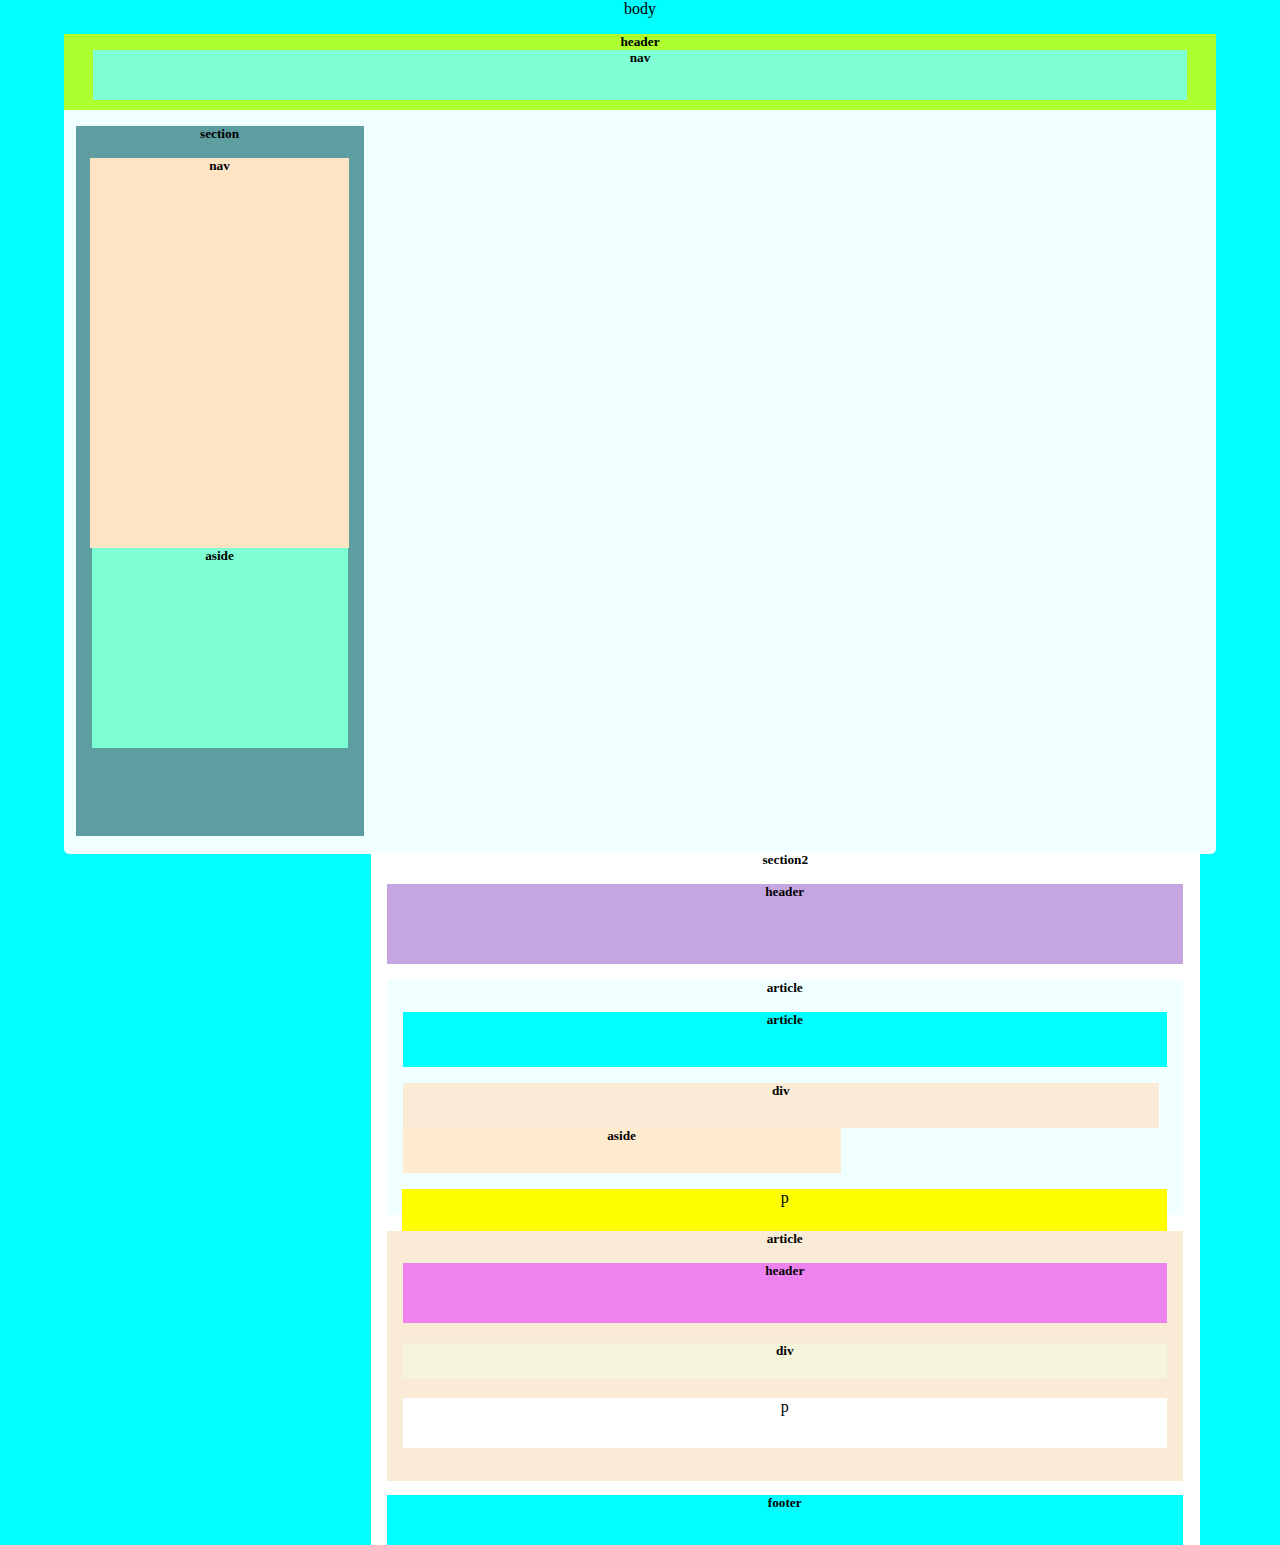
==== index.html @ 3bb59beb "primer commit" ====
<!DOCTYPE html>
<html lang="en">
<head>
    <meta charset="UTF-8">
    <meta name="viewport" content="width=device-width, initial-scale=1.0">
    <title>ADSO 2996250</title>
    <link rel="stylesheet" href="estilos/estilos.css"/>
</head>
<body class="cbody" id="bbody">
    <h7>body</h7>
    <div id="container">
    <header>
        <div>
    <h5>header</h5>
    </div>
    <nav>
        <h5>nav</h5>
    </nav>
</header>
    <div id="section.wrapper">
<section>
    <div>
    <h5>section</h5>
    </div>
    <nav id="nav2">
    <h5>nav</h5>
</nav>
    <aside>
        <h5>aside</h5>
    </aside>
</section>
<section id="section2">
    <h5>section2</h5>
    <header id="header2">
        <h5>header</h5>
    </header>
    <article>
        <h5>article</h5>
        <header id="header3">
        <h5>article</h5>
        </header>
<div id="section wrapper2">
    <div id="div1">
        <h5>div</h5>
</div>
<aside id="aside2">
    <h5>aside</h5>
</aside>
</div>
<div>
    <p id="P1">
       p
</p>
</div>
</article>
<article id="article2">
    <div>
        <h5>article</h5>
    </div>
    <header id="header4">
    <div>
        <h5>header</h5>
    </div>
    </header>
    <div id="div2">
        <h5>div</h5>
    </div>
    <div>
        <p id="P2">
            p
        </p>
    </div>
</article>
<footer>
        <h5>footer</h5>
    </footer>
</section>
<body> 
</body>
</html>
---- estilos/estilos.css ----
*{
    margin: 0;
    padding: 0;
}
body{
    background-color: aqua;
    text-align: center;
}
#container{
    background-color: azure;
    width: 90%;
    height: 820px;
    margin: auto;
    margin-top: 1rem;
    border-radius: 5px;
}
header{
    background-color: greenyellow;
    width: 100%;
    display: flex;
    flex-direction: column;
    padding-bottom: 10px;
}
nav{
    background-color: aquamarine;
    width:95%;
    height:50px;
    margin-left: auto;
    margin-right: auto;
}
section{
    background-color: cadetblue;
    width: 25%;
    height: 710px;
    margin-left: 1%;
    margin-right: auto;
    margin-top: 1rem;
}
#nav2{
    background-color: bisque;
    width: 90%;
    height: 390px;
    margin-top: 1rem;
}
aside{
    background-color: aquamarine;
    margin-top: auto;
    height: 200px;
    margin-left: 1rem;
    margin-right: 1rem;
}
#section2{
    background-color: rgb(255, 255, 255);
    width: 72%;
    height: auto;
    margin-left: auto;
    margin-right: 1rem;
    margin-top: 1rem;
}
#section-wrapper{
    display: flex;
    justify-content: space-between;
}
#header2{
    background-color: rgb(197, 166, 225);
    width: 96%;
    height: 70px;
    margin-left: 1rem;
    margin-left: 1rem;
    margin-top: 1rem;
}
article{
    background-color: azure;
    width: 96%;
    height: 235px;
    margin-left: 1rem;
    margin-top: 1rem;
}
#header3{
    background-color: aqua;
    width: 96%;
    height: 45px;
    margin-left: 1rem;
    margin-top: 1rem;
}
#div1{
    background-color: antiquewhite;
    height: 45px;
    width: 95%;
    margin-left: 1rem;
    margin-right: 1rem;
    margin-top: 1rem;
}
#aside2{
    background-color: blanchedalmond;
    width: 55%;
    height: 45px;
    margin-left: 1rem;
    margin-right: 1rem;
    margin-top: auto;
}
#section-wrapper2{
    display: flex;
    justify-content: space-between;
}
#P1{
    background-color: yellow;
    height: 55px;
    width: 96%;
    margin-top: 1rem;
    margin-left: auto;
    margin-right: auto;
}
#article2{
    background-color: antiquewhite;
    height: 250px;
}
#header4{
    background-color: violet;
    height: 50px;
    width: 96%;
    margin-top: 1rem;
    margin-left: 1rem;
    margin-right: 10px;
}
#div2{
    background-color: beige;
    width: 96%;
    height: 35px;
    margin-top: 20px;
    margin-left: 1rem;
    margin-right: 1rem;
}
#P2{
    background-color: white;
    height: 50px;
    width: 96%;
    margin-top: 20px;
    margin-left: 1rem;
    margin-right: 1rem;
}
footer{
    background-color: aqua;
    height: 50px;
    width: 96%;
    margin-top: 14px;
    margin-right: 1rem;
    margin-left: 1rem;
}
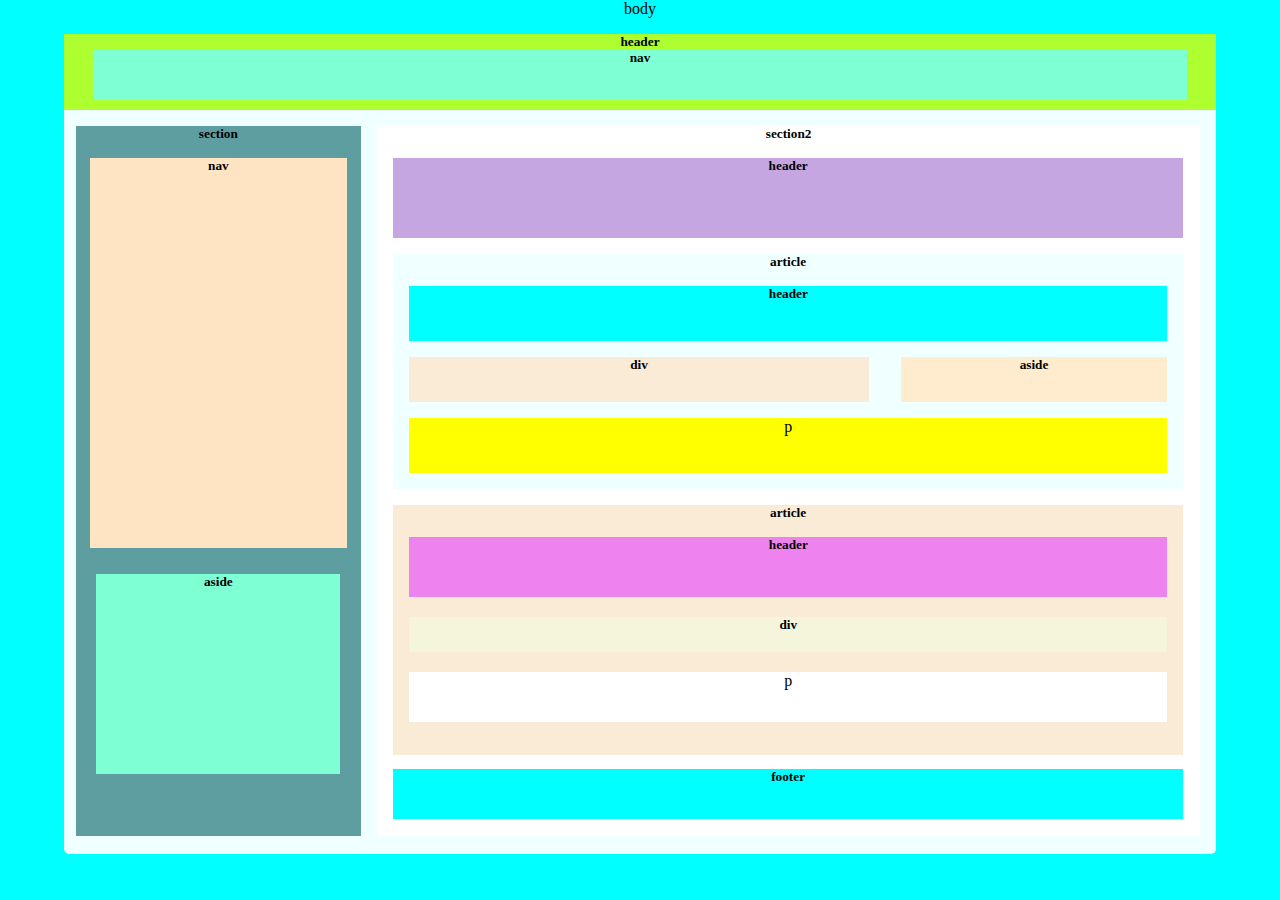
==== commit ebbc7902: "se ageraron espacios en html para el boceto de css y en css aside que arreglaron caracteristica" ====
--- a/index.html
+++ b/index.html
@@ -1,80 +1,79 @@
 <!DOCTYPE html>
 <html lang="en">
 <head>
-    <meta charset="UTF-8">
     <meta name="viewport" content="width=device-width, initial-scale=1.0">
     <title>ADSO 2996250</title>
-    <link rel="stylesheet" href="estilos/estilos.css"/>
+    <link rel="stylesheet" href="estilos/estilos.css" />
 </head>
 <body class="cbody" id="bbody">
     <h7>body</h7>
     <div id="container">
     <header>
         <div>
-    <h5>header</h5>
+        <h5>header</h5>
     </div>
     <nav>
         <h5>nav</h5>
     </nav>
 </header>
-    <div id="section.wrapper">
-<section>
-    <div>
-    <h5>section</h5>
-    </div>
-    <nav id="nav2">
-    <h5>nav</h5>
-</nav>
-    <aside>
-        <h5>aside</h5>
-    </aside>
-</section>
-<section id="section2">
-    <h5>section2</h5>
-    <header id="header2">
-        <h5>header</h5>
-    </header>
-    <article>
-        <h5>article</h5>
-        <header id="header3">
-        <h5>article</h5>
-        </header>
-<div id="section wrapper2">
-    <div id="div1">
-        <h5>div</h5>
-</div>
-<aside id="aside2">
-    <h5>aside</h5>
-</aside>
-</div>
-<div>
-    <p id="P1">
-       p
-</p>
-</div>
-</article>
-<article id="article2">
-    <div>
-        <h5>article</h5>
-    </div>
-    <header id="header4">
-    <div>
-        <h5>header</h5>
-    </div>
-    </header>
-    <div id="div2">
-        <h5>div</h5>
-    </div>
-    <div>
-        <p id="P2">
-            p
-        </p>
-    </div>
-</article>
-<footer>
-        <h5>footer</h5>
-    </footer>
-</section>
-<body> 
+    <div id="section-wrapper">
+    <section>
+        <div>
+        <h5>section</h5>
+        </div>
+        <nav id="nav2">
+            <h5>nav</h5>
+        <nav>
+            <aside>
+                <h5>aside</h5>
+            </aside>
+        </section>
+    <section id="section2">
+            <h5>section2</h5>
+            <header id="header2">
+                <h5>header</h5>
+            </header>
+            <article>
+                <h5>article</h5>
+                <header id="header3">
+                    <h5>header</h5>
+                </header>
+                <div id="section-wrapper2">
+                   <div id="div1">
+                        <h5>div</h5>
+                    </div>
+                    <aside id="aside2">
+                        <h5>aside</h5>
+                    </aside>
+                </div> 
+                <div> 
+                    <p id="P1">
+                        p
+                    </p>
+                </div>
+            </article>
+            <article id="article2">
+                <div>
+                    <h5>article</h5>
+                </div>
+                <header id="header4">
+                    <div>
+                        <h5>header</h5>
+                    </div>
+                </header>
+                    <div id="div2">
+                        <h5>div</h5>
+                    </div> 
+                    <div>
+                    <p id="P2">
+                            p
+                    </p>
+                </div>
+            </article>
+            <footer>
+                <h5>footer</h5>
+            </footer>
+        </section> 
+</div>   
 </body>
 </html>--- a/estilos/estilos.css
+++ b/estilos/estilos.css
@@ -44,16 +44,16 @@
 }
 aside{
     background-color: aquamarine;
-    margin-top: auto;
+    margin-top: 25rem;
     height: 200px;
-    margin-left: 1rem;
-    margin-right: 1rem;
+    margin-left: auto;
+    margin-right: auto;
 }
 #section2{
     background-color: rgb(255, 255, 255);
     width: 72%;
-    height: auto;
-    margin-left: auto;
+    height: 710;
+    margin-left: 1rem;
     margin-right: 1rem;
     margin-top: 1rem;
 }
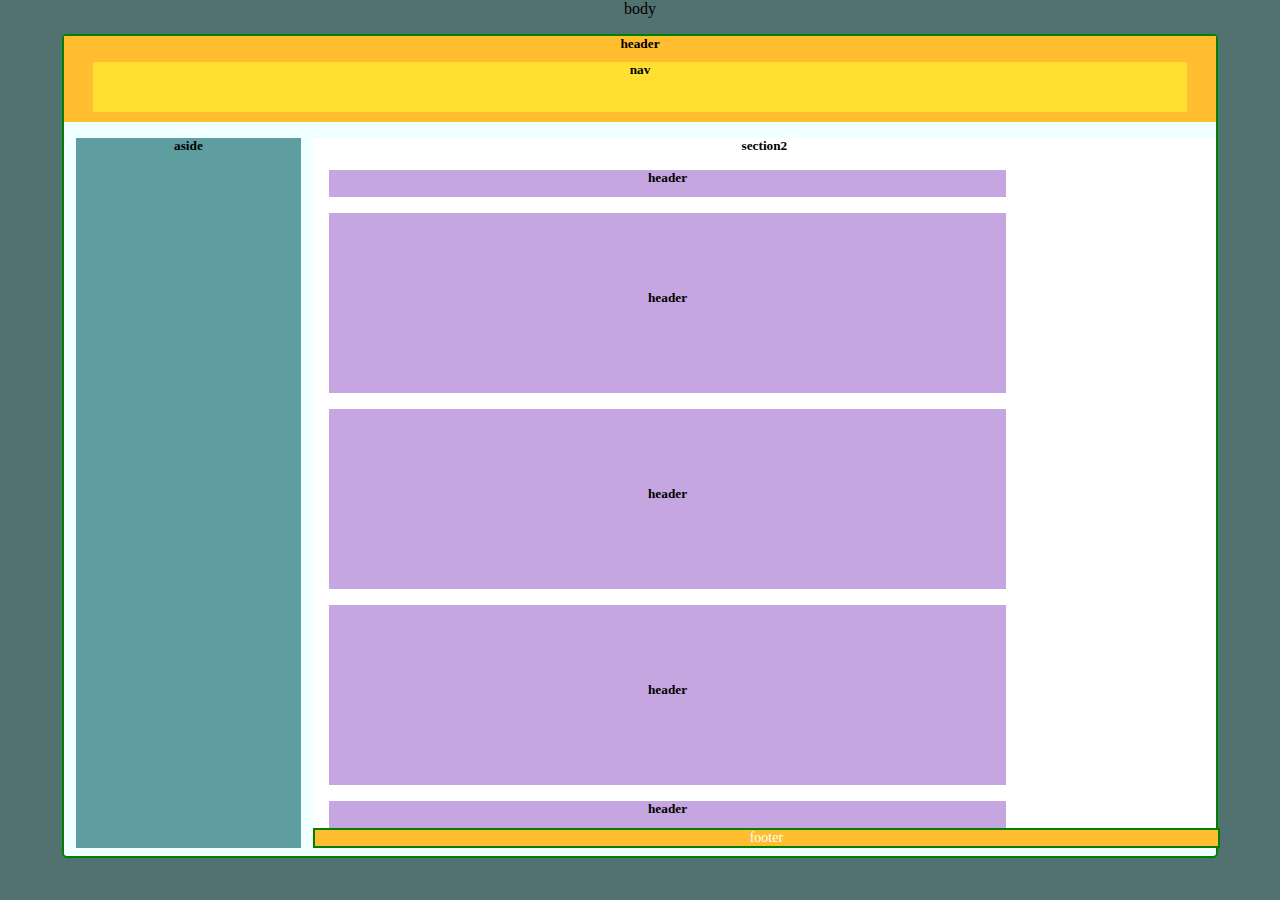
==== commit 83d743fb: "trabajo boceto" ====
--- a/index.html
+++ b/index.html
@@ -1,79 +1,53 @@
-<!DOCTYPE html>
-<html lang="en">
-<head>
-    <meta name="viewport" content="width=device-width, initial-scale=1.0">
-    <title>ADSO 2996250</title>
-    <link rel="stylesheet" href="estilos/estilos.css" />
-</head>
-<body class="cbody" id="bbody">
-    <h7>body</h7>
-    <div id="container">
-    <header>
-        <div>
-        <h5>header</h5>
-    </div>
-    <nav>
-        <h5>nav</h5>
-    </nav>
-</header>
-    <div id="section-wrapper">
-    <section>
-        <div>
-        <h5>section</h5>
-        </div>
-        <nav id="nav2">
-            <h5>nav</h5>
-        <nav>
-            <aside>
-                <h5>aside</h5>
-            </aside>
-        </section>
-    <section id="section2">
-            <h5>section2</h5>
-            <header id="header2">
-                <h5>header</h5>
-            </header>
-            <article>
-                <h5>article</h5>
-                <header id="header3">
-                    <h5>header</h5>
-                </header>
-                <div id="section-wrapper2">
-                   <div id="div1">
-                        <h5>div</h5>
-                    </div>
-                    <aside id="aside2">
-                        <h5>aside</h5>
-                    </aside>
-                </div> 
-                <div> 
-                    <p id="P1">
-                        p
-                    </p>
-                </div>
-            </article>
-            <article id="article2">
-                <div>
-                    <h5>article</h5>
-                </div>
-                <header id="header4">
-                    <div>
-                        <h5>header</h5>
-                    </div>
-                </header>
-                    <div id="div2">
-                        <h5>div</h5>
-                    </div> 
-                    <div>
-                    <p id="P2">
-                            p
-                    </p>
-                </div>
-            </article>
-            <footer>
-                <h5>footer</h5>
-            </footer>
-        </section> 
-</div>   
-</body>
-</html>+<!DOCTYPE html>
+<html lang="en">
+<head>
+    <meta name="viewport" content="width=device-width, initial-scale=1.0">
+    <title>ADSO 2996250</title>
+    <link rel="stylesheet" href="estilos/estilos.css" />
+</head>
+<body class="cbody" id="bbody">
+    <h7>body</h7>
+    <div id="container">
+        <header>
+            <div>
+                <h5>header</h5>
+            </div>
+            <nav id="nav-container">
+                <h5>nav</h5>
+            </nav>
+        </header>
+        <div id="section-wrapper">
+            <aside>
+                <div>
+                    <h5>aside</h5>
+                </div>
+            </aside>
+            <section id="section2">
+                <h5>section2</h5>
+                <header id="header1">
+                    <h5>header</h5>
+                </header>
+                <header id="header2">
+                    <h5>header</h5>
+                </header>
+                <header id="header3">
+                    <h5>header</h5>
+                </header>
+                <header id="header4">
+                    <h5>header</h5>
+                </header>
+                <header id="header5">
+                    <h5>header</h5>
+                </header>
+                <div class="footer-container">
+                    <footer>
+                        <div>
+                            <p>footer</p>
+                        </div>
+                    </footer>
+                </div>
+            </section>
+        </div>
+    </div>
+</body>
+</html>
--- a/estilos/estilos.css
+++ b/estilos/estilos.css
@@ -1,149 +1,83 @@
-*{
-    margin: 0;
-    padding: 0;
-}
-body{
-    background-color: aqua;
-    text-align: center;
-}
-#container{
-    background-color: azure;
-    width: 90%;
-    height: 820px;
-    margin: auto;
-    margin-top: 1rem;
-    border-radius: 5px;
-}
-header{
-    background-color: greenyellow;
-    width: 100%;
-    display: flex;
-    flex-direction: column;
-    padding-bottom: 10px;
-}
-nav{
-    background-color: aquamarine;
-    width:95%;
-    height:50px;
-    margin-left: auto;
-    margin-right: auto;
-}
-section{
-    background-color: cadetblue;
-    width: 25%;
-    height: 710px;
-    margin-left: 1%;
-    margin-right: auto;
-    margin-top: 1rem;
-}
-#nav2{
-    background-color: bisque;
-    width: 90%;
-    height: 390px;
-    margin-top: 1rem;
-}
-aside{
-    background-color: aquamarine;
-    margin-top: 25rem;
-    height: 200px;
-    margin-left: auto;
-    margin-right: auto;
-}
-#section2{
-    background-color: rgb(255, 255, 255);
-    width: 72%;
-    height: 710;
-    margin-left: 1rem;
-    margin-right: 1rem;
-    margin-top: 1rem;
-}
-#section-wrapper{
-    display: flex;
-    justify-content: space-between;
-}
-#header2{
-    background-color: rgb(197, 166, 225);
-    width: 96%;
-    height: 70px;
-    margin-left: 1rem;
-    margin-left: 1rem;
-    margin-top: 1rem;
-}
-article{
-    background-color: azure;
-    width: 96%;
-    height: 235px;
-    margin-left: 1rem;
-    margin-top: 1rem;
-}
-#header3{
-    background-color: aqua;
-    width: 96%;
-    height: 45px;
-    margin-left: 1rem;
-    margin-top: 1rem;
-}
-#div1{
-    background-color: antiquewhite;
-    height: 45px;
-    width: 95%;
-    margin-left: 1rem;
-    margin-right: 1rem;
-    margin-top: 1rem;
-}
-#aside2{
-    background-color: blanchedalmond;
-    width: 55%;
-    height: 45px;
-    margin-left: 1rem;
-    margin-right: 1rem;
-    margin-top: auto;
-}
-#section-wrapper2{
-    display: flex;
-    justify-content: space-between;
-}
-#P1{
-    background-color: yellow;
-    height: 55px;
-    width: 96%;
-    margin-top: 1rem;
-    margin-left: auto;
-    margin-right: auto;
-}
-#article2{
-    background-color: antiquewhite;
-    height: 250px;
-}
-#header4{
-    background-color: violet;
-    height: 50px;
-    width: 96%;
-    margin-top: 1rem;
-    margin-left: 1rem;
-    margin-right: 10px;
-}
-#div2{
-    background-color: beige;
-    width: 96%;
-    height: 35px;
-    margin-top: 20px;
-    margin-left: 1rem;
-    margin-right: 1rem;
-}
-#P2{
-    background-color: white;
-    height: 50px;
-    width: 96%;
-    margin-top: 20px;
-    margin-left: 1rem;
-    margin-right: 1rem;
-}
-footer{
-    background-color: aqua;
-    height: 50px;
-    width: 96%;
-    margin-top: 14px;
-    margin-right: 1rem;
-    margin-left: 1rem;
-}+*{
+    margin: 0;
+    padding: 0;
+}
+body{
+    background-color: rgb(82, 114, 114);
+    text-align: center;
+}
+#container{
+    background-color: azure;
+    width: 90%;
+    height: 820px;
+    margin: auto;
+    margin-top: 1rem;
+    border-radius: 5px;
+    display: flex;
+    flex-direction: column;
+    border: 2px solid green;
+}
+header{
+    background-color: rgb(255, 189, 47);
+    width: 100%;
+    display: flex;
+    flex-direction: column;
+    padding-bottom: 10px;
+}
+#nav-container {
+    background-color: rgb(255, 224, 49);
+    width: 95%;
+    height: 50px;
+    margin-left: auto;
+    margin-right: auto;
+    margin-top: 10px;
+}
+#section-wrapper{
+    display: flex;
+    justify-content: space-between;
+    flex-grow: 1;
+}
+aside {
+    background-color: cadetblue;
+    width: 25%;
+    height: 710px;
+    margin-left: 1%;
+    margin-right: 1%;
+    margin-top: 1rem;
+}
+#section2 {
+    background-color: rgb(255, 255, 255);
+    width: 100%;
+    height: 710px;
+    margin-top: 1rem;
+    display: flex;
+    flex-direction: column;
+    justify-content: space-between;
+}
+#header1, #header2, #header3, #header4, #header5 {
+    background-color: rgb(197, 166, 225);
+    width: 75%;
+    height: 70px;
+    margin-left: 1rem;
+    margin-right: 1rem;
+    margin-top: 1rem;
+}
+.header1, #header2, #header3, #header4, #header5-content{
+    display: flex;
+    align-items: center;
+    justify-content: center;
+    height: 100%;
+}
+.footer-container {
+    background-color: rgb(255, 189, 47);
+    width: 100%;
+    height: 50px;
+    display: flex;
+    align-items: center;
+    justify-content: center;
+    border: 2px solid green;
+}
+.footer-container p {
+    color: white;
+    font-size: 14px;
+}
